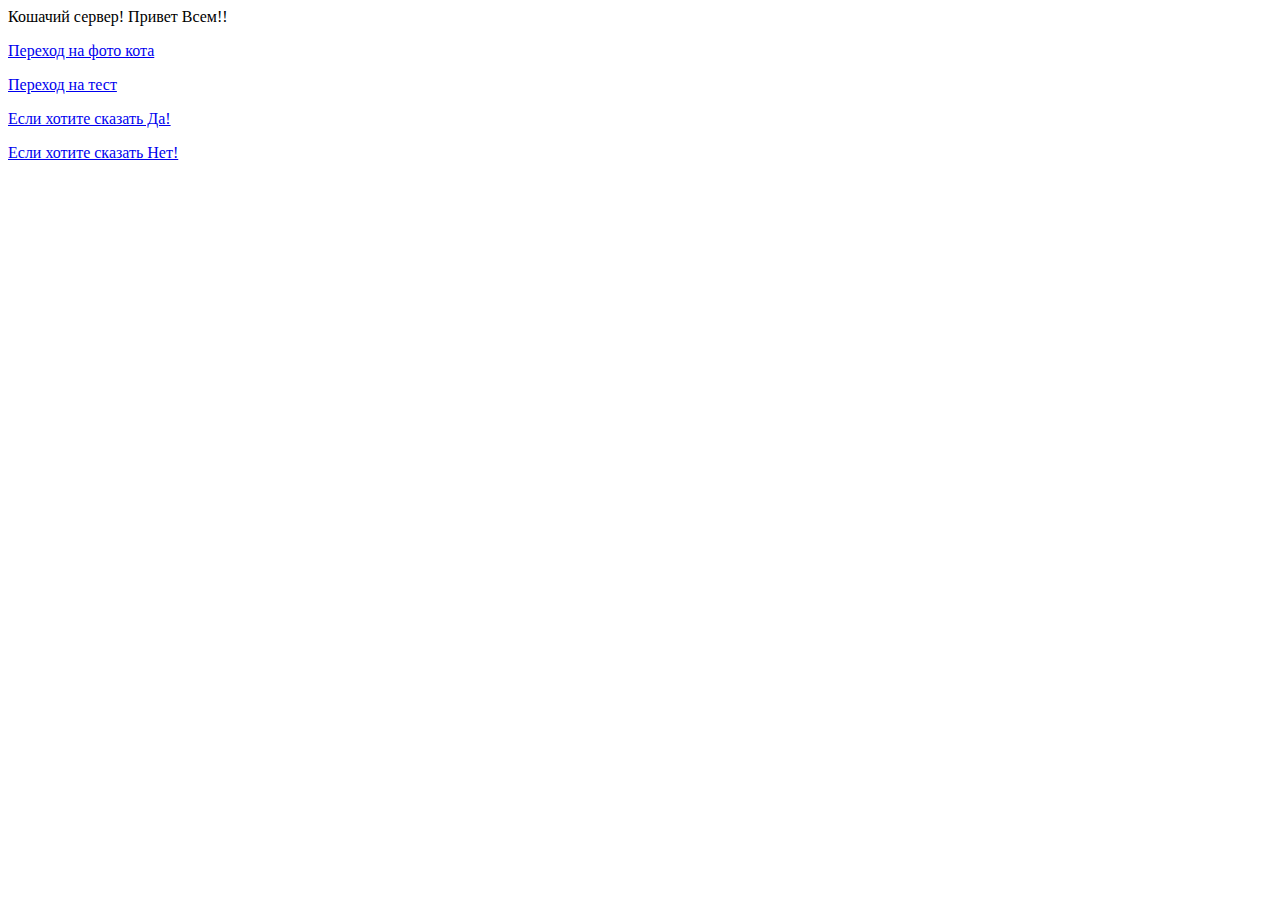
==== src/main/webApp/index.html @ 68470ec0 "Добавил WebServlet test. С переходом на разные страницы,на сервере." ====
<!DOCTYPE html>
<html lang="ru">
<head>
    <meta charset="UTF-8">
    <title>Title</title>
</head>
Кошачий сервер!
<body>
Привет Всем!!
<p><a href="./persi.jpg">Переход на фото кота</a></p>
<p><a href="./test">Переход на тест</a></p>
<p><a href="./test?param=yes">Если хотите сказать Да!</a></p>
<p><a href="./test?param=no">Если хотите сказать Нет!</a></p>


</body>
</html>
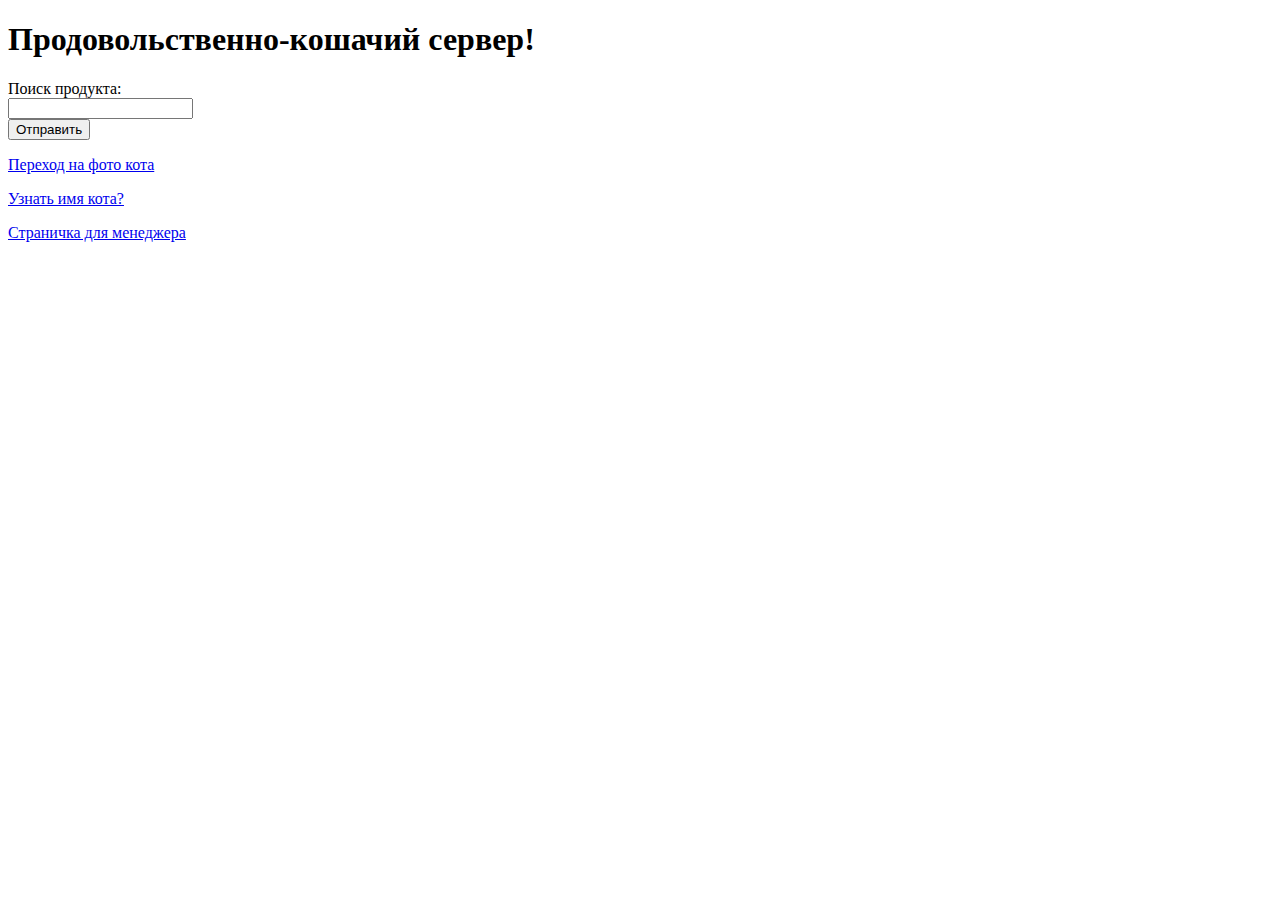
==== commit 874c61a6: "Добавил поиск продукта, и добавление продуктов через страничку менеджера." ====
--- a/src/main/webApp/index.html
+++ b/src/main/webApp/index.html
@@ -2,16 +2,20 @@
 <html lang="ru">
 <head>
     <meta charset="UTF-8">
-    <title>Title</title>
+    <title>Первый сервер</title>
 </head>
-Кошачий сервер!
 <body>
-Привет Всем!!
+<h1>Продовольственно-кошачий сервер!</h1>
+<div>
+    <form action="./cat">
+        <label for="name">Поиск продукта:</label><br>
+        <input type="text" id="name" name="name"><br>
+        <input type="submit" value="Отправить"><br>
+    </form>
+</div>
 <p><a href="./persi.jpg">Переход на фото кота</a></p>
-<p><a href="./test">Переход на тест</a></p>
-<p><a href="./test?param=yes">Если хотите сказать Да!</a></p>
-<p><a href="./test?param=no">Если хотите сказать Нет!</a></p>
-
+<p><a href="./cat?name=persi">Узнать имя кота?</a></p>
+<p><a href="./addProduct.html">Страничка для менеджера</a></p>
 
 </body>
 </html>